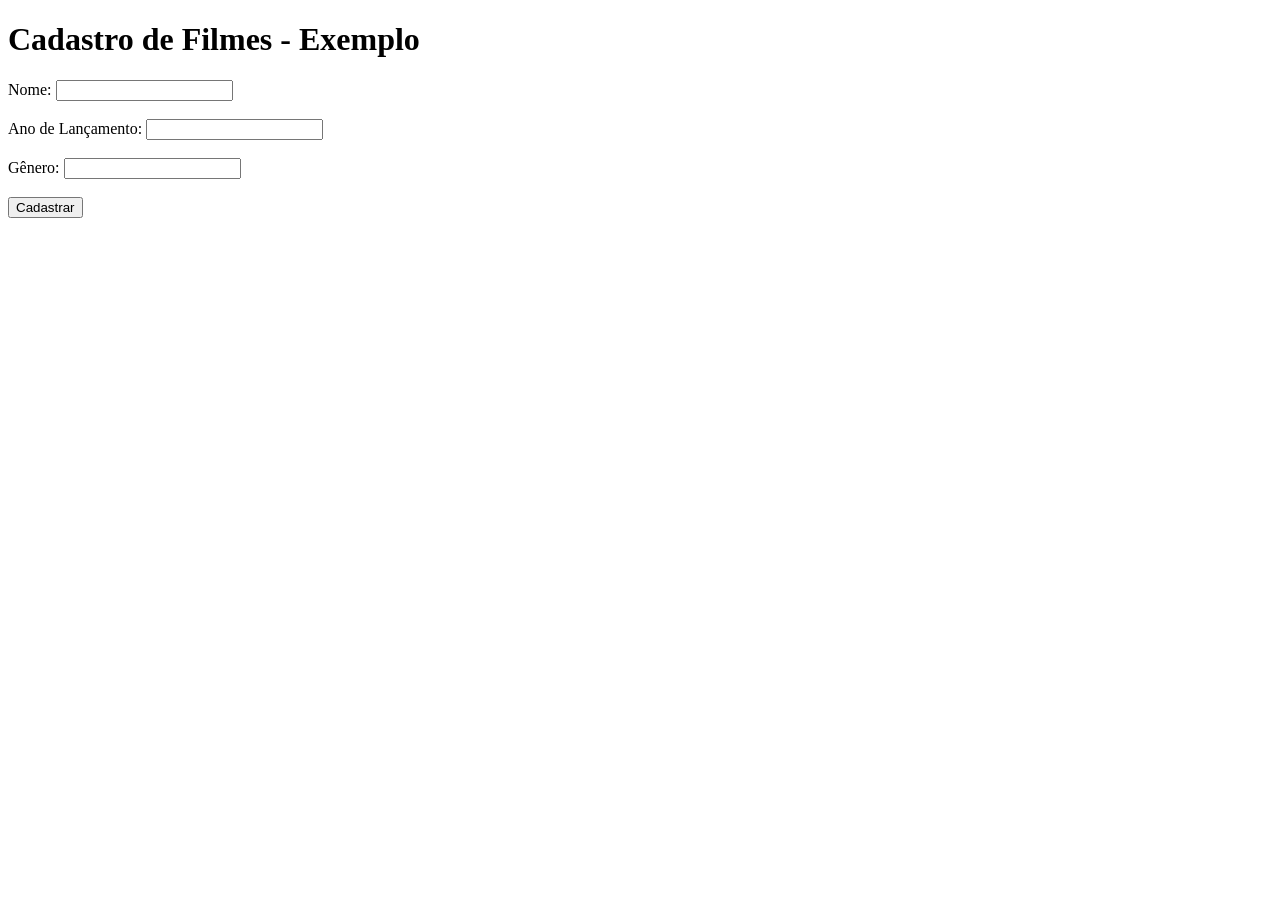
==== filmeNet/src/main/resources/templates/filmes/formulario.html @ ef57e758 "Subir o site estável na sua versão 1.0" ====
<!DOCTYPE html>
<html lang="en"
      xmlns:th="http://www.thymeleaf.org"
      xmlns:layout="http://www.ultraq.net.nz/thymeleaf/layout"
      layout:decorate="~{template.html}">
<head>
    <meta charset="UTF-8">
    <title>Cadastro de Filmes</title>
</head>

<body>
    <div layout:fragment="conteudo">
        <h1>Cadastro de Filmes - Exemplo</h1>

        <form method="post">
            <label for="nome">Nome:</label>
            <input id="nome" name="nome">
            <br>
            <br>
            <label for="ano">Ano de Lançamento:</label>
            <input id="ano" name="ano">
            <br>
            <br>
            <label for="genero">Gênero:</label>
            <input id="genero" name="genero">
            <br>
            <br>
            <input type="submit" value="Cadastrar">
        </form>
    </div>
</body>
</html>
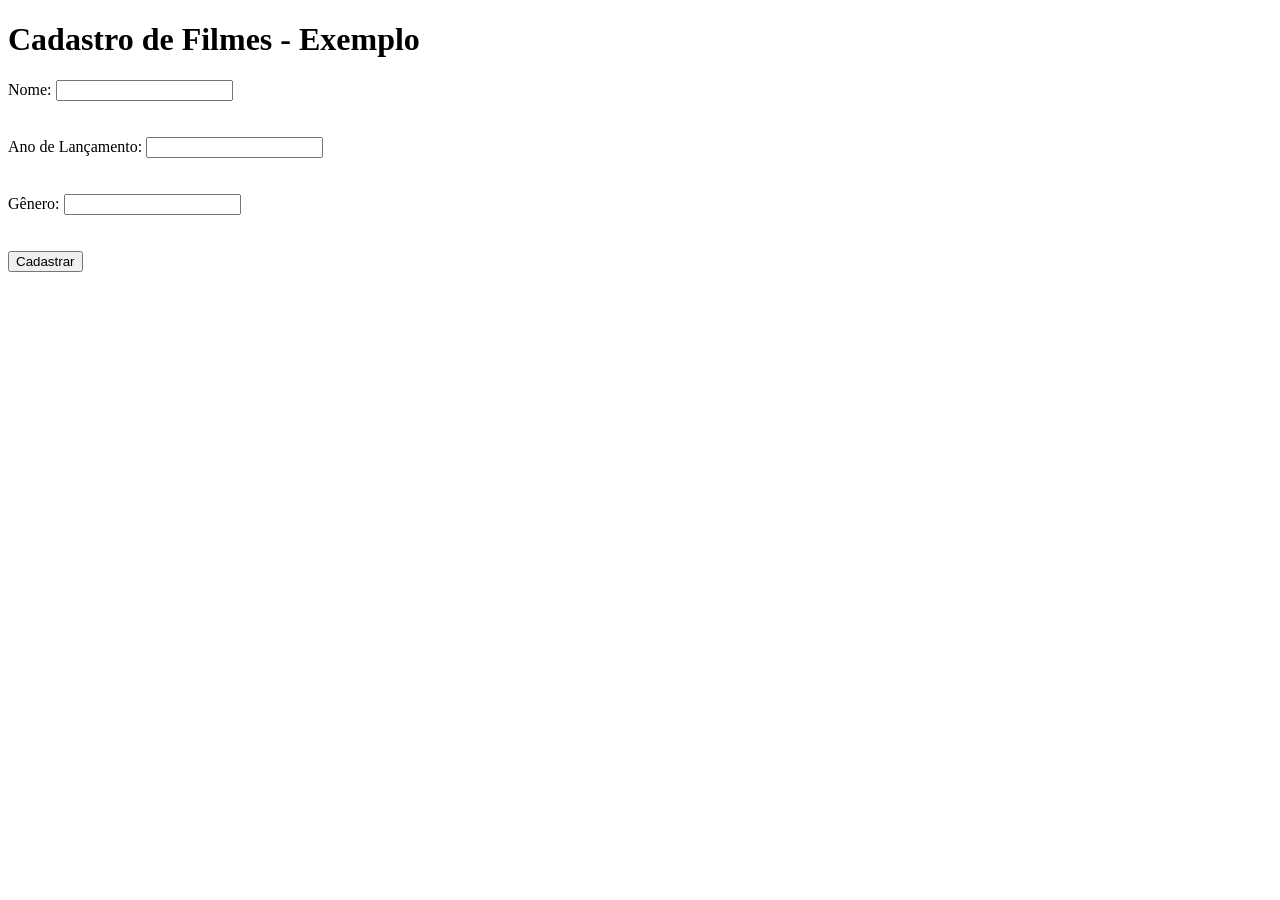
==== commit f805ca3f: "Corrigindo pequenas formatações" ====
--- a/filmeNet/src/main/resources/templates/filmes/formulario.html
+++ b/filmeNet/src/main/resources/templates/filmes/formulario.html
@@ -13,16 +13,22 @@
         <h1>Cadastro de Filmes - Exemplo</h1>
 
         <form method="post">
-            <label for="nome">Nome:</label>
-            <input id="nome" name="nome">
+            <div>
+                <label for="nome">Nome:</label>
+                <input id="nome" name="nome">
+            </div>
             <br>
             <br>
-            <label for="ano">Ano de Lançamento:</label>
-            <input id="ano" name="ano">
+            <div>
+                <label for="ano">Ano de Lançamento:</label>
+                <input id="ano" name="ano">
+            </div>
             <br>
             <br>
-            <label for="genero">Gênero:</label>
-            <input id="genero" name="genero">
+            <div>
+                <label for="genero">Gênero:</label>
+                <input id="genero" name="genero">
+            </div>
             <br>
             <br>
             <input type="submit" value="Cadastrar">
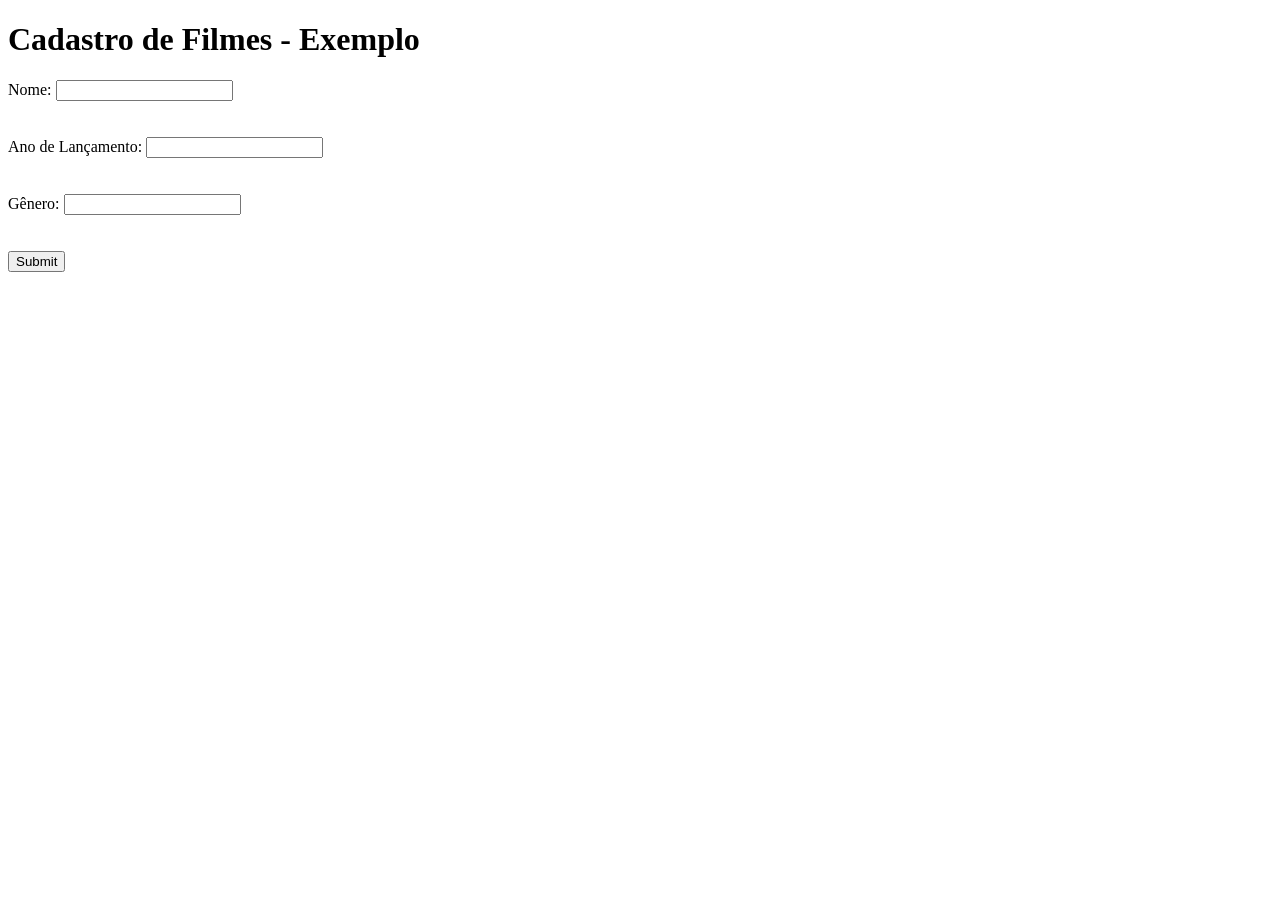
==== commit d244eee8: "adicionar a feature de edição" ====
--- a/filmeNet/src/main/resources/templates/filmes/formulario.html
+++ b/filmeNet/src/main/resources/templates/filmes/formulario.html
@@ -9,30 +9,31 @@
 </head>
 
 <body>
-    <div layout:fragment="conteudo">
-        <h1>Cadastro de Filmes - Exemplo</h1>
+<div layout:fragment="conteudo">
+    <h1>Cadastro de Filmes - Exemplo</h1>
 
-        <form method="post">
-            <div>
-                <label for="nome">Nome:</label>
-                <input id="nome" name="nome">
-            </div>
-            <br>
-            <br>
-            <div>
-                <label for="ano">Ano de Lançamento:</label>
-                <input id="ano" name="ano">
-            </div>
-            <br>
-            <br>
-            <div>
-                <label for="genero">Gênero:</label>
-                <input id="genero" name="genero">
-            </div>
-            <br>
-            <br>
-            <input type="submit" value="Cadastrar">
-        </form>
-    </div>
+    <form method="post" th:action="${filme != null} ? @{/filmes/{id}(id=${filme.id})} : @{/filmes/formulario}">
+        <input th:if="${filme != null}" type="hidden" name="_method" value="put">
+        <div>
+            <label for="nome">Nome:</label>
+            <input id="nome" name="nome" th:value="${filme != null} ? ${filme.nome} : ''">
+        </div>
+        <br>
+        <br>
+        <div>
+            <label for="ano">Ano de Lançamento:</label>
+            <input id="ano" name="ano" th:value="${filme != null} ? ${filme.ano} : ''">
+        </div>
+        <br>
+        <br>
+        <div>
+            <label for="genero">Gênero:</label>
+            <input id="genero" name="genero" th:value="${filme != null} ? ${filme.genero} : ''">
+        </div>
+        <br>
+        <br>
+        <input type="submit" th:value="${filme != null} ? 'Atualizar' : 'Cadastrar'">
+    </form>
+</div>
 </body>
 </html>
